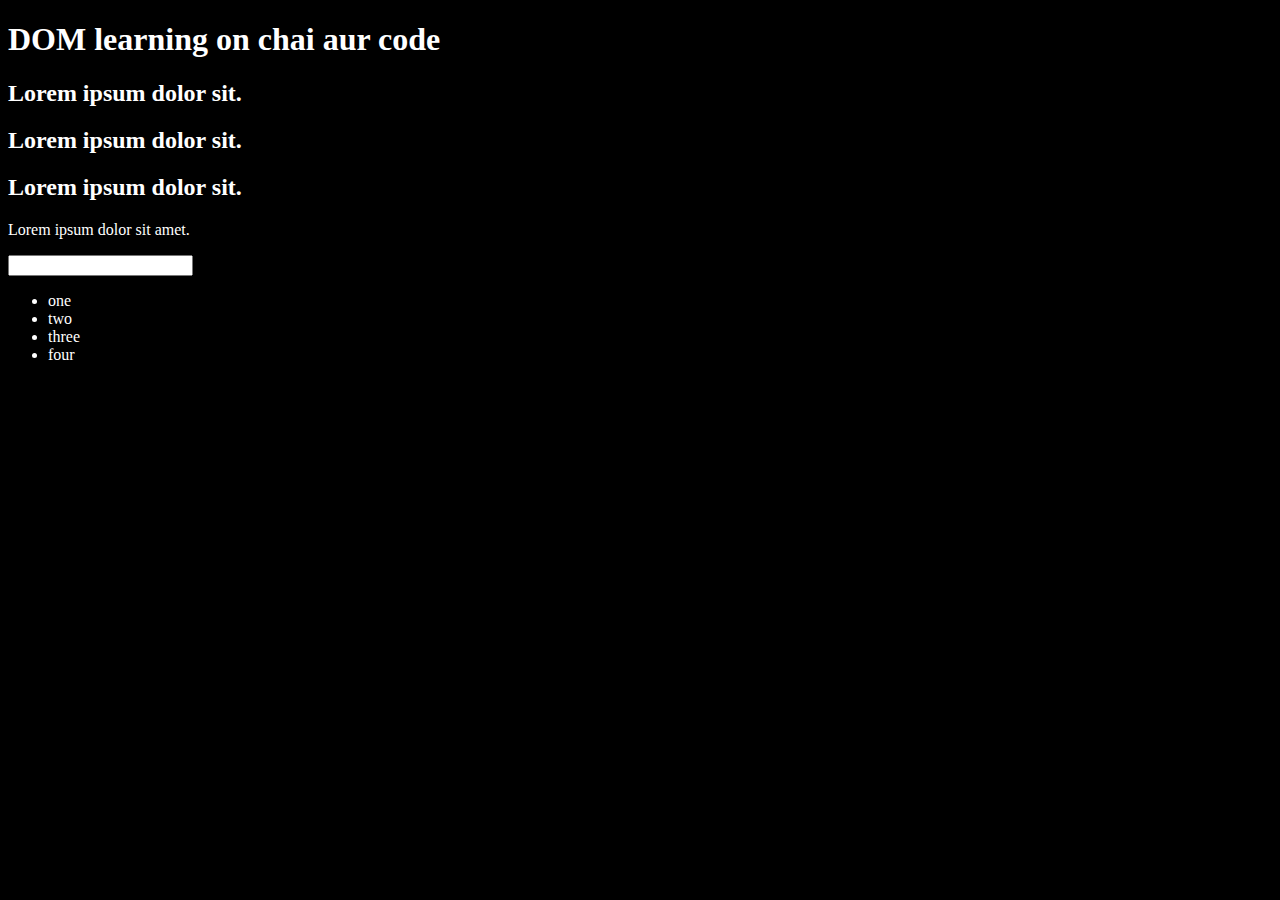
==== .devcontainer/06_dom/01.html @ ae758999 "All Dom selectors" ====
<!DOCTYPE html>
<html lang="en">
<head>
    <meta charset="UTF-8">
    <title>Dom learning</title>
    <style>
        .bg-black{
            background-color: black;
            color : white
        }
    </style>
</head>
<body class = "bg-black">
    <div class>
        <h1 id = "title" class = "heading">DOM learning on chai aur code<span style = "display :none;">  Test text
        </span></h1>
        <h2>Lorem ipsum dolor sit.</h2>
        <h2>Lorem ipsum dolor sit.</h2>
        <h2>Lorem ipsum dolor sit.</h2>
        <p>Lorem ipsum dolor sit amet.</p>
        <input type="password" name="" id="">
        <ul>
            <li class = "list-items">one</li>
            <li class = "list-items">two</li>
            <li class="list-items">three</li>
            <li class="list-items">four</li>
        </ul>
    </div>
</body>
</html>
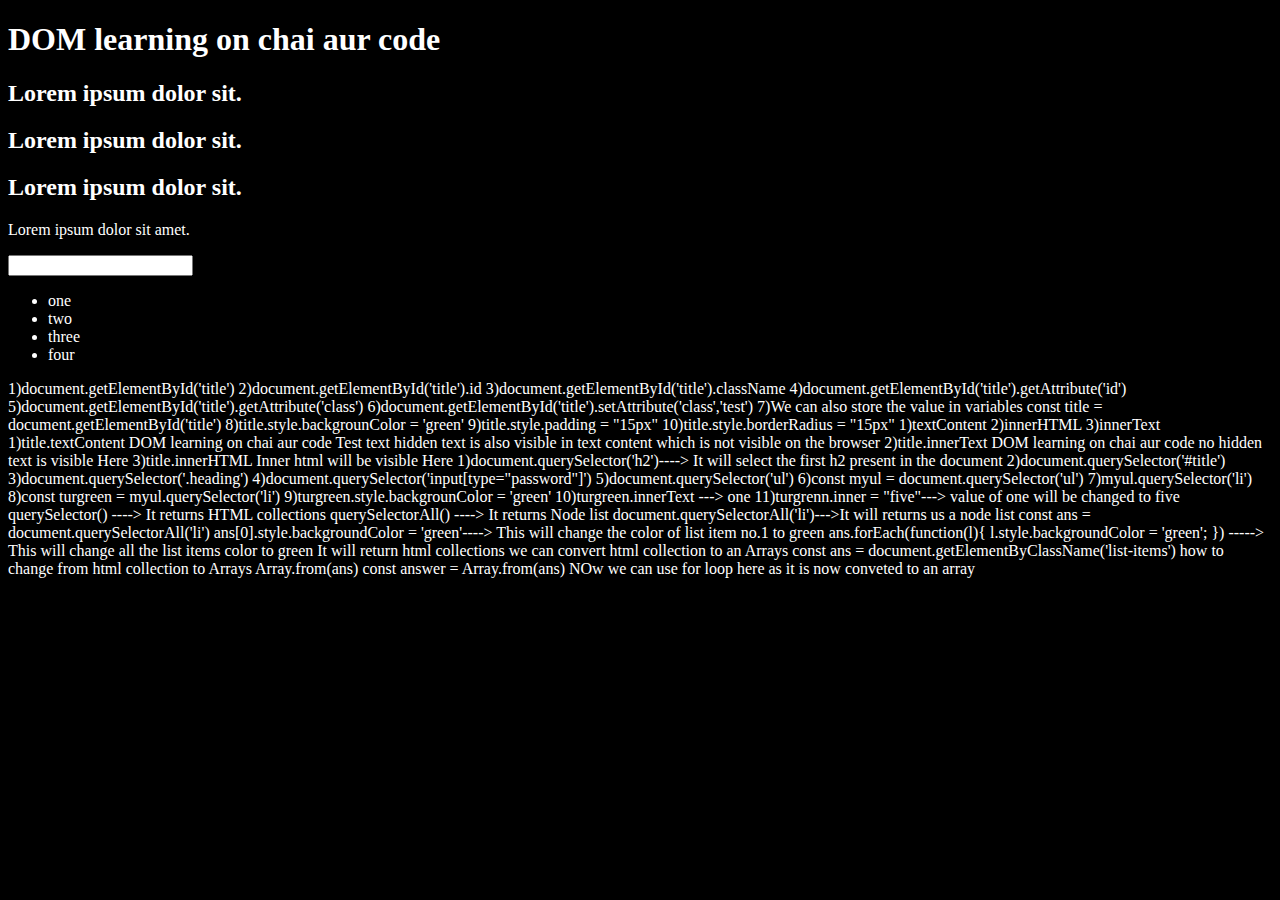
==== commit 0b8947bf: "All DOM Selectors" ====
--- a/.devcontainer/06_dom/01.html
+++ b/.devcontainer/06_dom/01.html
@@ -27,4 +27,131 @@
         </ul>
     </div>
 </body>
-</html>+</html>
+
+<!------------------------------------------- Notes ------------------------------------------------->
+
+1)document.getElementById('title')
+<!-- <h1 id = "title" class = "heading">DOM learning on chai aur code<span style = "display :none;">  Test text
+        </span></h1> -->
+
+2)document.getElementById('title').id
+<!-- 'title'-->
+
+3)document.getElementById('title').className
+<!-- 'heading' -->
+
+4)document.getElementById('title').getAttribute('id')
+<!-- 'title' -->
+
+5)document.getElementById('title').getAttribute('class')
+<!-- 'heading' -->
+
+6)document.getElementById('title').setAttribute('class','test')
+<!-- Here class = "heading" will be set to class = "test" -->
+
+7)We can also store the value in variables
+const title = document.getElementById('title')
+<!-- The value of document.getElementById('title') will be saved in title-->
+
+8)title.style.backgrounColor = 'green'
+
+9)title.style.padding = "15px"
+
+10)title.style.borderRadius = "15px"
+
+<!-- How to get content -->
+<!-- 3 ways to get content -->
+1)textContent
+2)innerHTML
+3)innerText
+
+1)title.textContent
+
+DOM learning on chai aur code Test text 
+
+hidden text is also visible in text content which is not visible on the browser
+
+2)title.innerText
+
+DOM learning on chai aur code 
+
+no hidden text is visible Here
+
+3)title.innerHTML
+
+<!-- DOM learning on chai aur code<span style = "display :none;">  Test text
+</span></h1>  -->
+
+Inner html will be visible Here
+
+<!-- querySelector -->
+
+1)document.querySelector('h2')----> It will select the first h2 present in the document
+<!-- Lorem ipsum dolor sit. -->
+
+2)document.querySelector('#title')
+<!-- <h1 id = "title" class = "heading">DOM learning on chai aur code<span style = "display :none;">  Test text
+        </span></h1> -->
+
+3)document.querySelector('.heading')
+
+<!-- <h1 id = "title" class = "heading">DOM learning on chai aur code<span style = "display :none;">  Test text
+        </span></h1> -->
+
+4)document.querySelector('input[type="password"]')
+
+5)document.querySelector('ul')
+<!-- <ul>
+    <li></li>
+    <li></li>
+    <li></li>
+</ul> -->
+
+6)const myul = document.querySelector('ul')
+
+7)myul.querySelector('li')
+
+8)const turgreen = myul.querySelector('li')
+
+9)turgreen.style.backgrounColor = 'green'
+
+10)turgreen.innerText ---> one
+
+11)turgrenn.inner = "five"---> value of one will be changed to five
+
+<!-- Node list and HTML collections are not pure Arrays -->
+
+querySelector()
+----> It returns HTML collections
+querySelectorAll()
+----> It returns Node list
+
+<!-- querySelectorAll -->
+
+document.querySelectorAll('li')--->It will returns us a node list
+
+const ans = document.querySelectorAll('li')
+
+ans[0].style.backgroundColor = 'green'----> This will change the color of list item no.1 to green
+
+<!-- forEachloop in querySelectorAll -->
+
+ans.forEach(function(l){
+    l.style.backgroundColor = 'green';
+})
+-----> This will change all the list items color to green
+
+
+<!-- document.getElementByClassName('list-items') -->
+It will  return html collections
+we can convert html collection to an Arrays
+
+const ans = document.getElementByClassName('list-items')
+
+how to change from html collection to Arrays
+
+Array.from(ans)
+const answer = Array.from(ans)
+
+NOw we can use for loop here as it is now conveted to an array